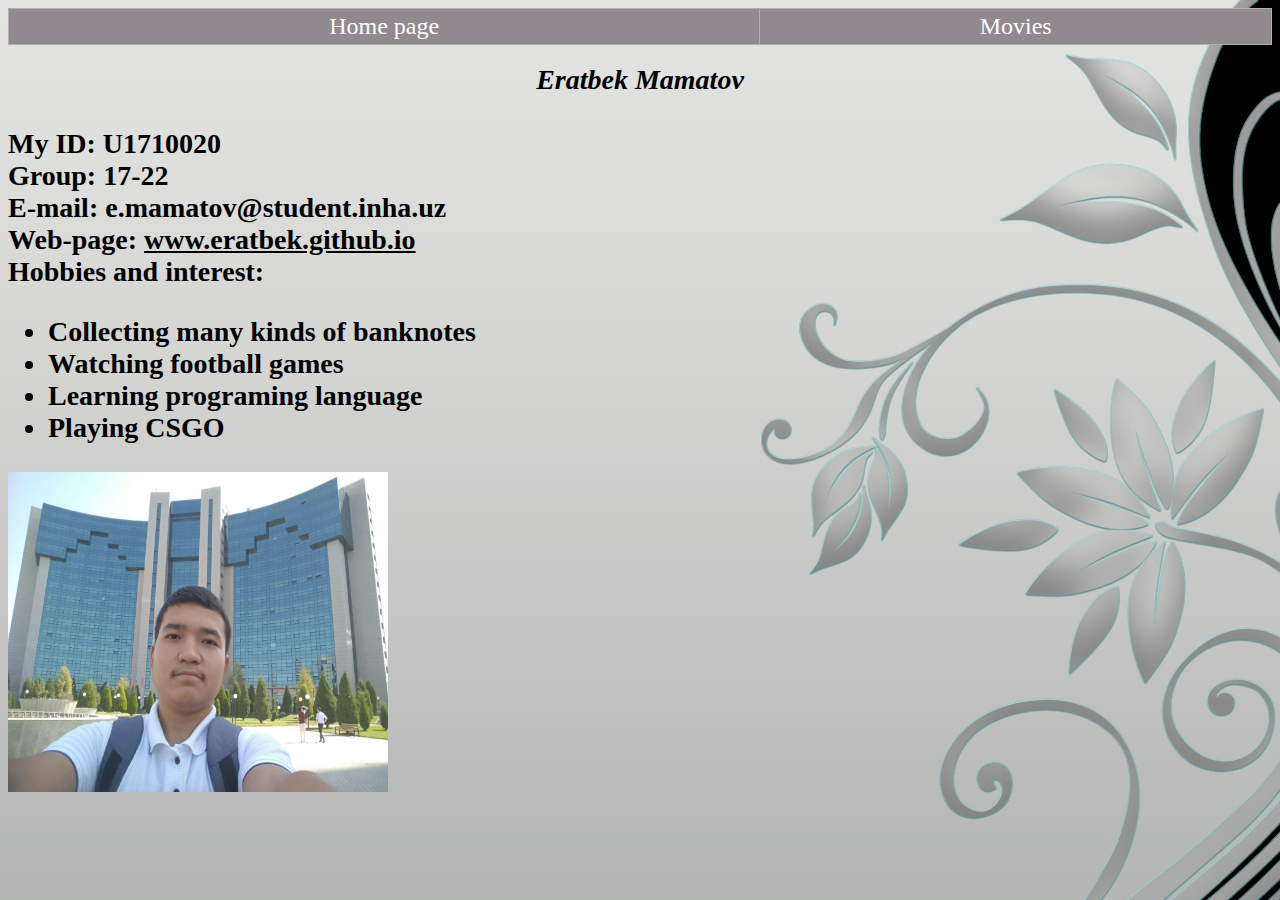
==== index.html @ 6605c378 "1" ====
<!doctype html>
<html>
<head><link rel="stylesheet" href="styles.css">
<meta charset="utf-8">
<title>Eratbek's WebPage</title>
</head>
<body>
<table class="fortable">
	<tr>
		<td class="er"><a href="index.html"><center><font color="white">Home page</font></center></a>
		</td>
		<td class="er"><a href="movies.html"><center><font color="white">Movies</font></center></a>
		</td>

	</tr>
</table>

<h1 align="left">
<i><center> Eratbek Mamatov</center></i></h><br>
My ID: U1710020<br>
Group: 17-22<br>
E-mail:<a href="mailto:e.mamatov@student.inha.uz">
<b> e.mamatov@student.inha.uz</a></i><br></b>
Web-page: <a href="http://www.eratbek.github.io"><u>www.eratbek.github.io</u></a><br>
Hobbies and interest:
<ul>
<li>Collecting many kinds of banknotes</li>
<li>Watching football games</li>
<li>Learning programing language</li>
<li>Playing CSGO</li>
</ul>

<img src="rasmlar/photo.jpg" alt="In black glasses" width="380" height="320">

</body>
</html>
---- styles.css ----
@charset "utf-8";
/* CSS Document */
body{
	text-decoration:none;
	font-size:14px;
	font-family: Baskerville, "Palatino Linotype", Palatino, "Century Schoolbook L", "Times New Roman", serif;

color:#000000;
background-image: url("rasmlar/fon.jpg");

	}
table,th,td{
	border-collapse: collapse;
	font-size: 18pt;
	border: 1px solid  #B4AFAF;
}
a{
	color:#000000;
	text-decoration:none;
	}
a:hover{
	color:#FFFFFF;
	text-decoration:none;}
.fortable{
	background-color: #908A8E;
	width:100%;

}
.er{
	padding : 4px 4px 4px 4px; 
 } 
.er a:hover{
     background:#A7A4A6;
	 color:#7A69E5;
     display: block;
}
.title{
	width:50%;
	background-color:#FFFFFF;}
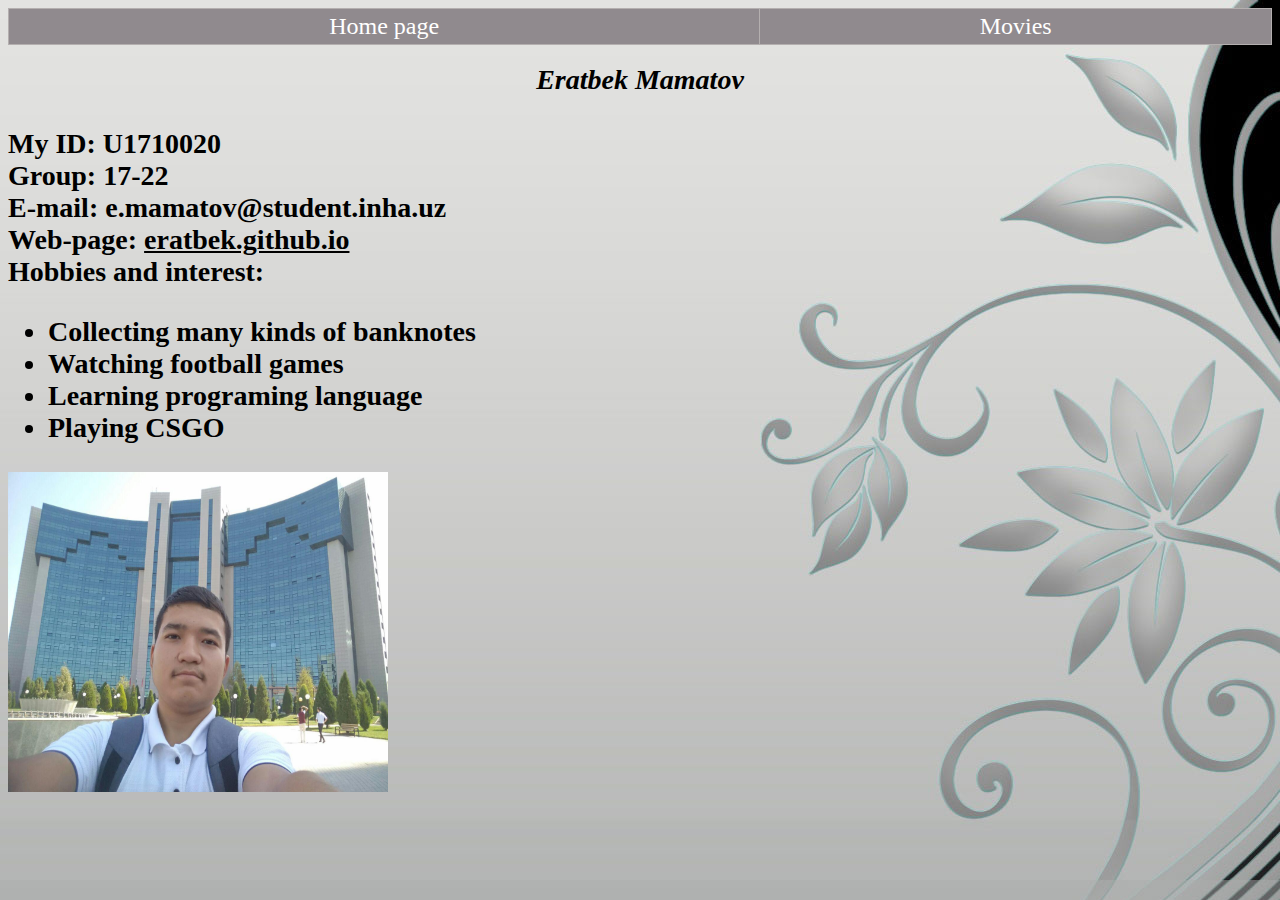
==== commit 39dff3cb: "1" ====
--- a/index.html
+++ b/index.html
@@ -11,17 +11,15 @@
 		</td>
 		<td class="er"><a href="movies.html"><center><font color="white">Movies</font></center></a>
 		</td>
-
-	</tr>
+</tr>
 </table>
-
 <h1 align="left">
 <i><center> Eratbek Mamatov</center></i></h><br>
 My ID: U1710020<br>
 Group: 17-22<br>
 E-mail:<a href="mailto:e.mamatov@student.inha.uz">
 <b> e.mamatov@student.inha.uz</a></i><br></b>
-Web-page: <a href="http://www.eratbek.github.io"><u>www.eratbek.github.io</u></a><br>
+Web-page: <a href="http://www.eratbek.github.io"><u>eratbek.github.io</u></a><br>
 Hobbies and interest:
 <ul>
 <li>Collecting many kinds of banknotes</li>
--- a/styles.css
+++ b/styles.css
@@ -6,7 +6,9 @@
 	font-family: Baskerville, "Palatino Linotype", Palatino, "Century Schoolbook L", "Times New Roman", serif;
 
 color:#000000;
-background-image: url("rasmlar/fon.jpg");
+background-color:#abadac;
+background-image: url("rasmlar/fon1.jpg");
+background-repeat:no-repeat;
 
 	}
 table,th,td{
@@ -36,4 +38,4 @@
 }
 .title{
 	width:50%;
-	background-color:#FFFFFF;}+	background-color: #bdbdbf;}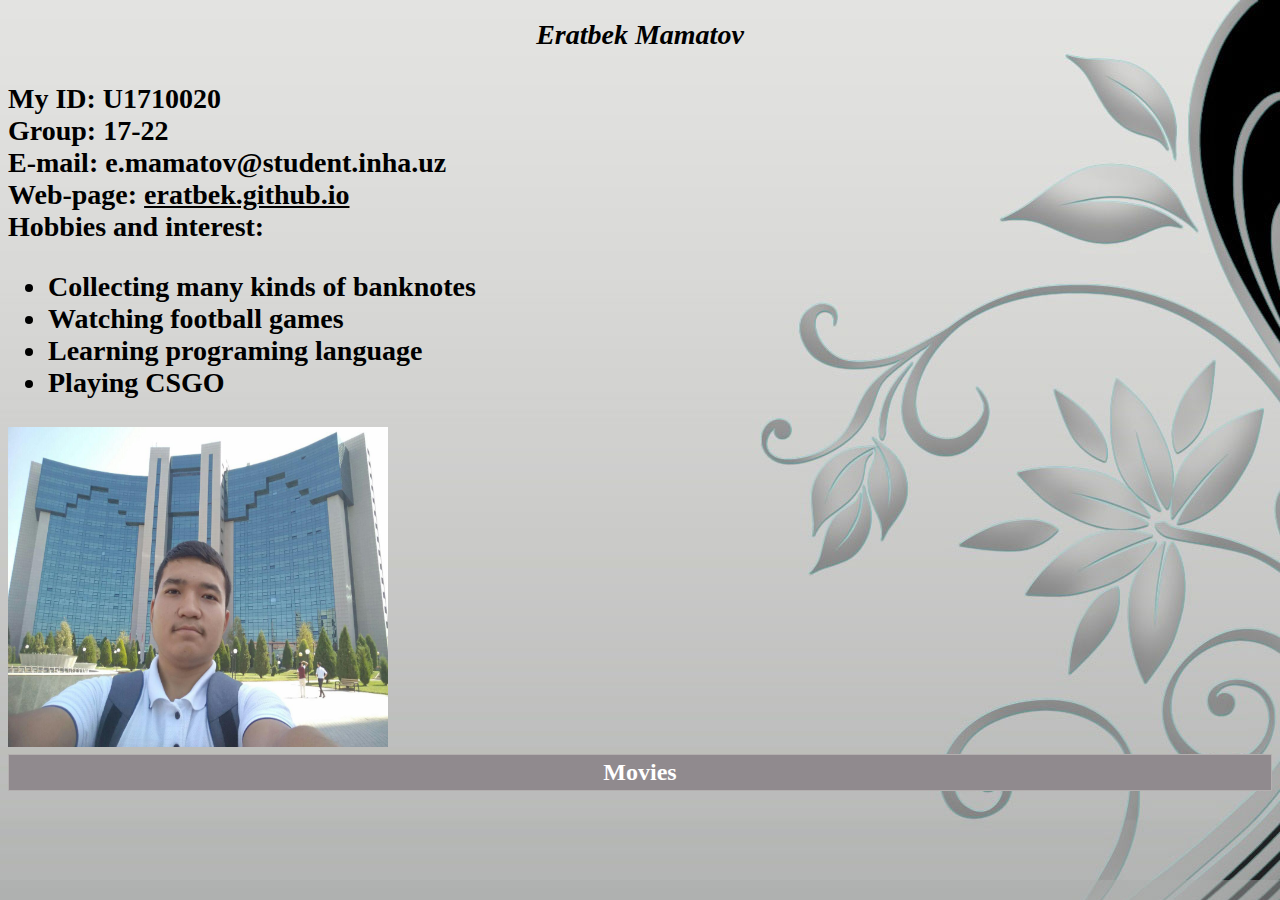
==== commit 528c8621: "1" ====
--- a/index.html
+++ b/index.html
@@ -5,21 +5,14 @@
 <title>Eratbek's WebPage</title>
 </head>
 <body>
-<table class="fortable">
-	<tr>
-		<td class="er"><a href="index.html"><center><font color="white">Home page</font></center></a>
-		</td>
-		<td class="er"><a href="movies.html"><center><font color="white">Movies</font></center></a>
-		</td>
-</tr>
-</table>
+
 <h1 align="left">
 <i><center> Eratbek Mamatov</center></i></h><br>
 My ID: U1710020<br>
 Group: 17-22<br>
 E-mail:<a href="mailto:e.mamatov@student.inha.uz">
 <b> e.mamatov@student.inha.uz</a></i><br></b>
-Web-page: <a href="http://www.eratbek.github.io"><u>eratbek.github.io</u></a><br>
+Web-page: <a href="http://eratbek.github.io"><u>eratbek.github.io</u></a><br>
 Hobbies and interest:
 <ul>
 <li>Collecting many kinds of banknotes</li>
@@ -29,6 +22,12 @@
 </ul>
 
 <img src="rasmlar/photo.jpg" alt="In black glasses" width="380" height="320">
+<table class="fortable">
+	<tr>
+		<td class="er"><a href="movies.html"><center><font color="white">Movies</font></center></a>
+		</td>
+</tr>
+</table>
 
 </body>
 </html>
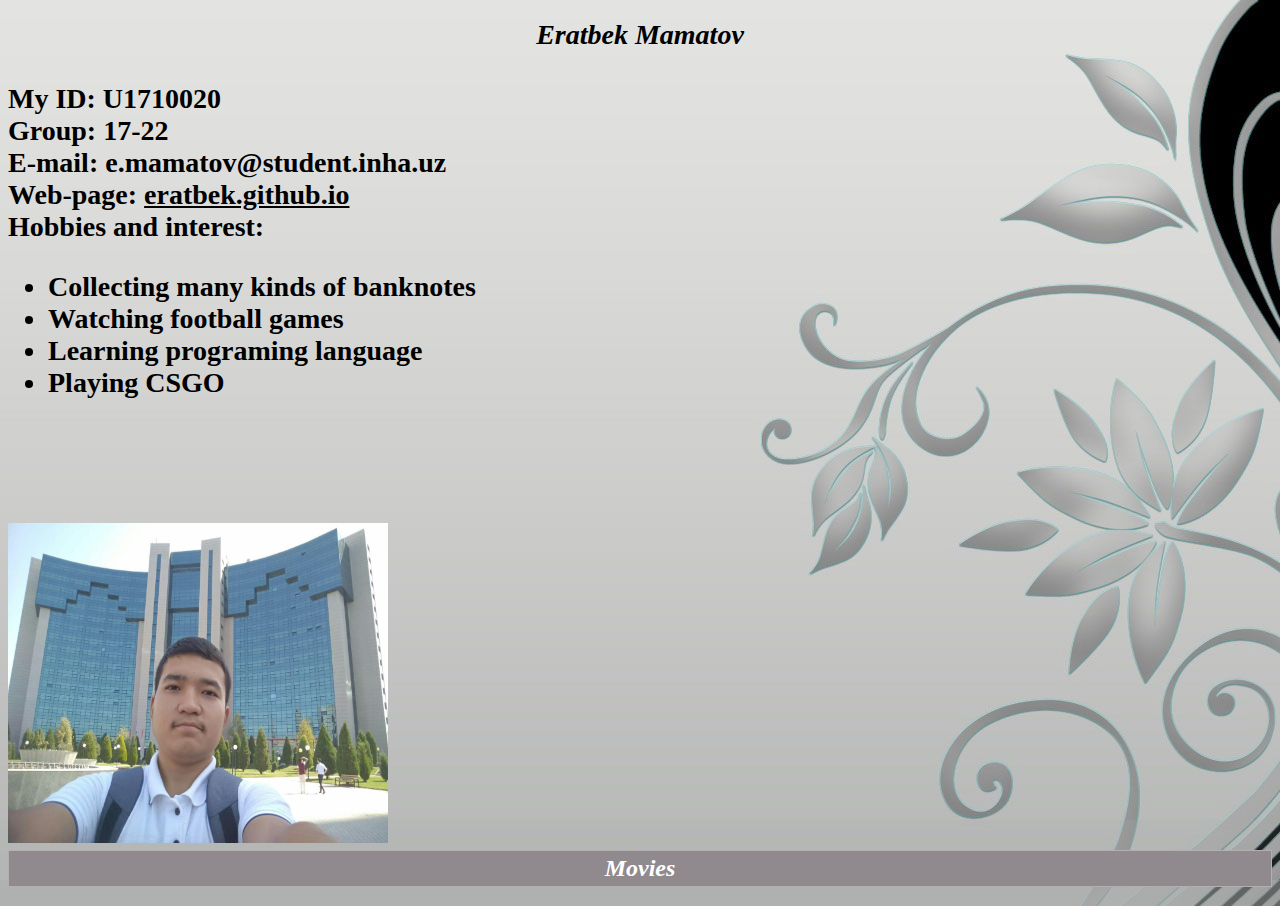
==== commit 9b83d229: "1" ====
--- a/index.html
+++ b/index.html
@@ -19,12 +19,12 @@
 <li>Watching football games</li>
 <li>Learning programing language</li>
 <li>Playing CSGO</li>
-</ul>
+</ul><br><br><br>
 
 <img src="rasmlar/photo.jpg" alt="In black glasses" width="380" height="320">
 <table class="fortable">
 	<tr>
-		<td class="er"><a href="movies.html"><center><font color="white">Movies</font></center></a>
+		<td class="er"><a href="movies.html"><center><font color="white"><b><i>Movies</i></b></font></center></a>
 		</td>
 </tr>
 </table>
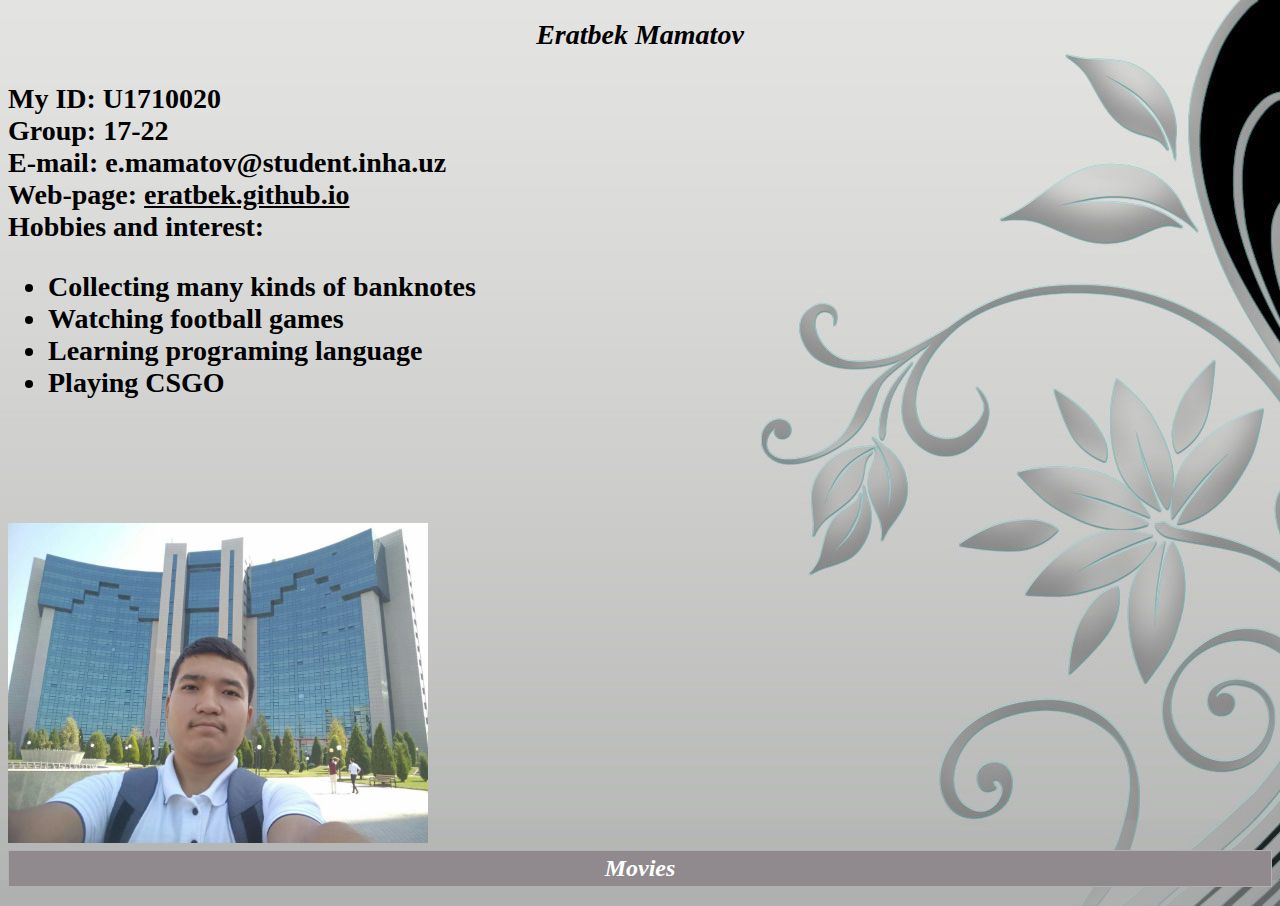
==== commit 3a2f604e: "1" ====
--- a/index.html
+++ b/index.html
@@ -21,7 +21,7 @@
 <li>Playing CSGO</li>
 </ul><br><br><br>
 
-<img src="rasmlar/photo.jpg" alt="In black glasses" width="380" height="320">
+<img src="rasmlar/photo.jpg" alt="In black glasses" width="420" height="320">
 <table class="fortable">
 	<tr>
 		<td class="er"><a href="movies.html"><center><font color="white"><b><i>Movies</i></b></font></center></a>
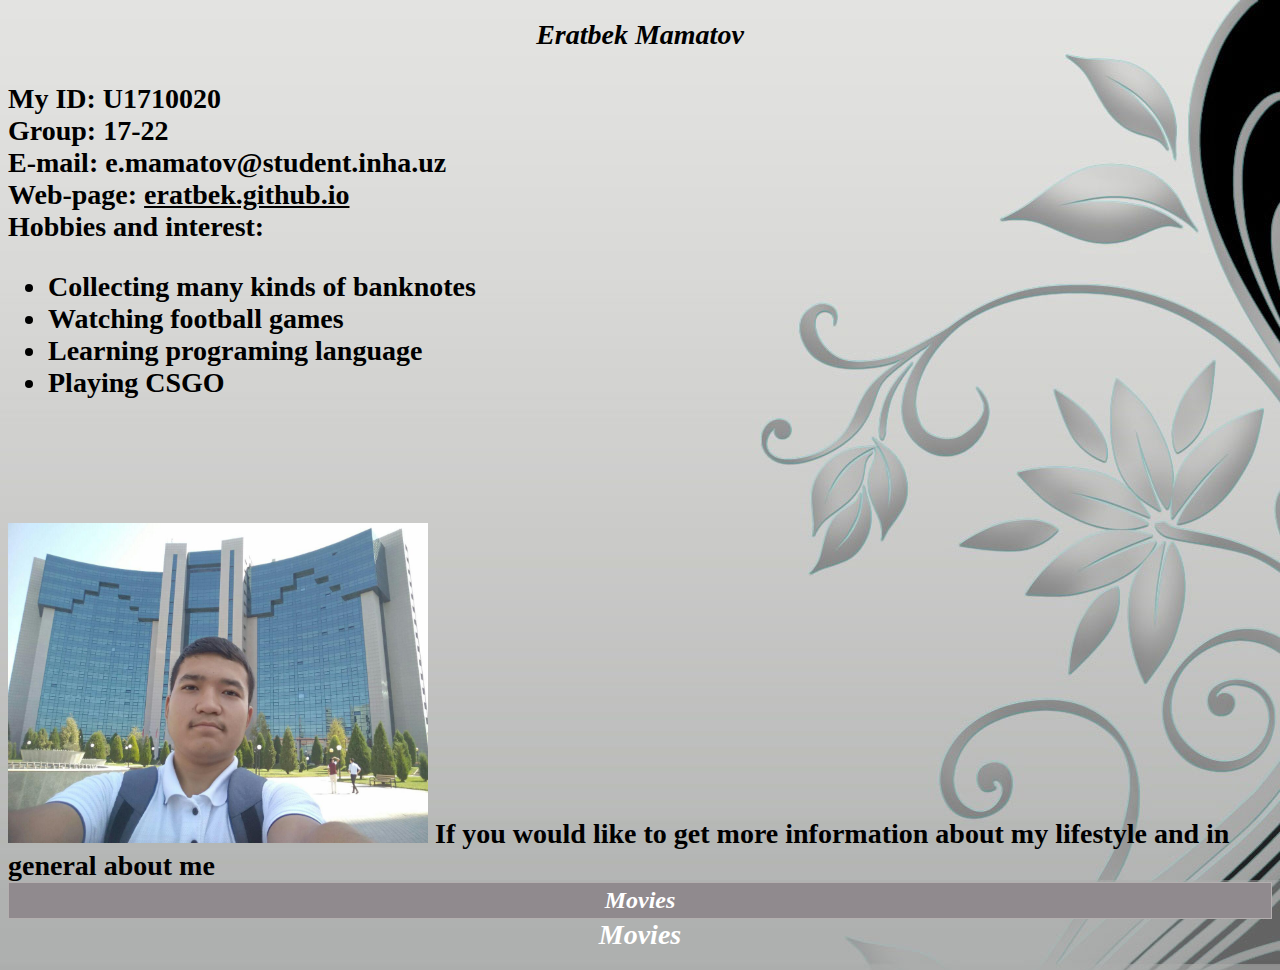
==== commit 207a0ff6: "1" ====
--- a/index.html
+++ b/index.html
@@ -22,6 +22,7 @@
 </ul><br><br><br>
 
 <img src="rasmlar/photo.jpg" alt="In black glasses" width="420" height="320">
+If you would like to get more information about my lifestyle and in general about me
 <table class="fortable">
 	<tr>
 		<td class="er"><a href="movies.html"><center><font color="white"><b><i>Movies</i></b></font></center></a>
@@ -29,5 +30,7 @@
 </tr>
 </table>
 
+<a href="movies.html"><center><font color="white"><b><i>Movies</i></b></font></center></a>
+
 </body>
 </html>
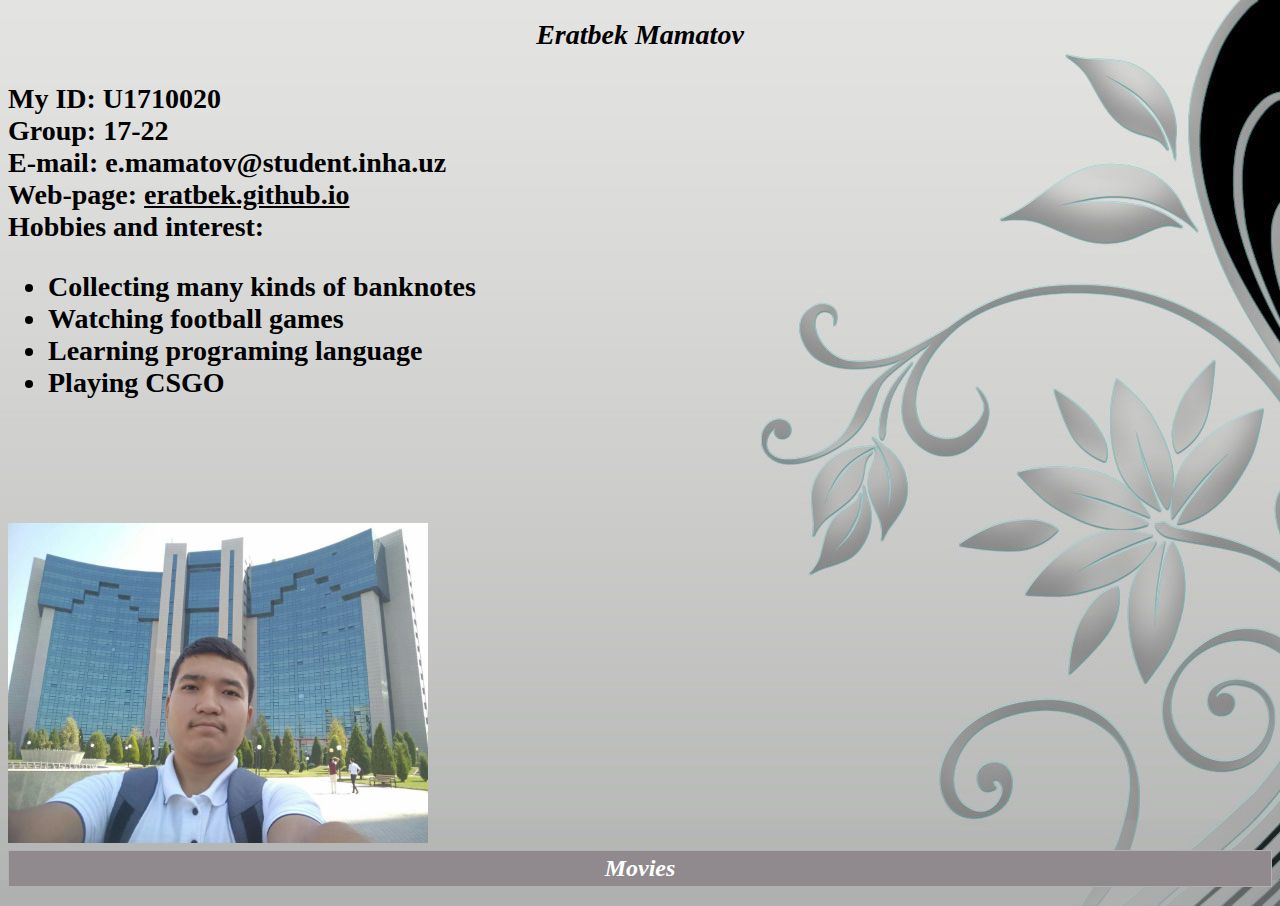
==== commit 521b65cb: "1" ====
--- a/index.html
+++ b/index.html
@@ -22,7 +22,6 @@
 </ul><br><br><br>
 
 <img src="rasmlar/photo.jpg" alt="In black glasses" width="420" height="320">
-If you would like to get more information about my lifestyle and in general about me
 <table class="fortable">
 	<tr>
 		<td class="er"><a href="movies.html"><center><font color="white"><b><i>Movies</i></b></font></center></a>
@@ -30,7 +29,5 @@
 </tr>
 </table>
 
-<a href="movies.html"><center><font color="white"><b><i>Movies</i></b></font></center></a>
-
 </body>
 </html>
